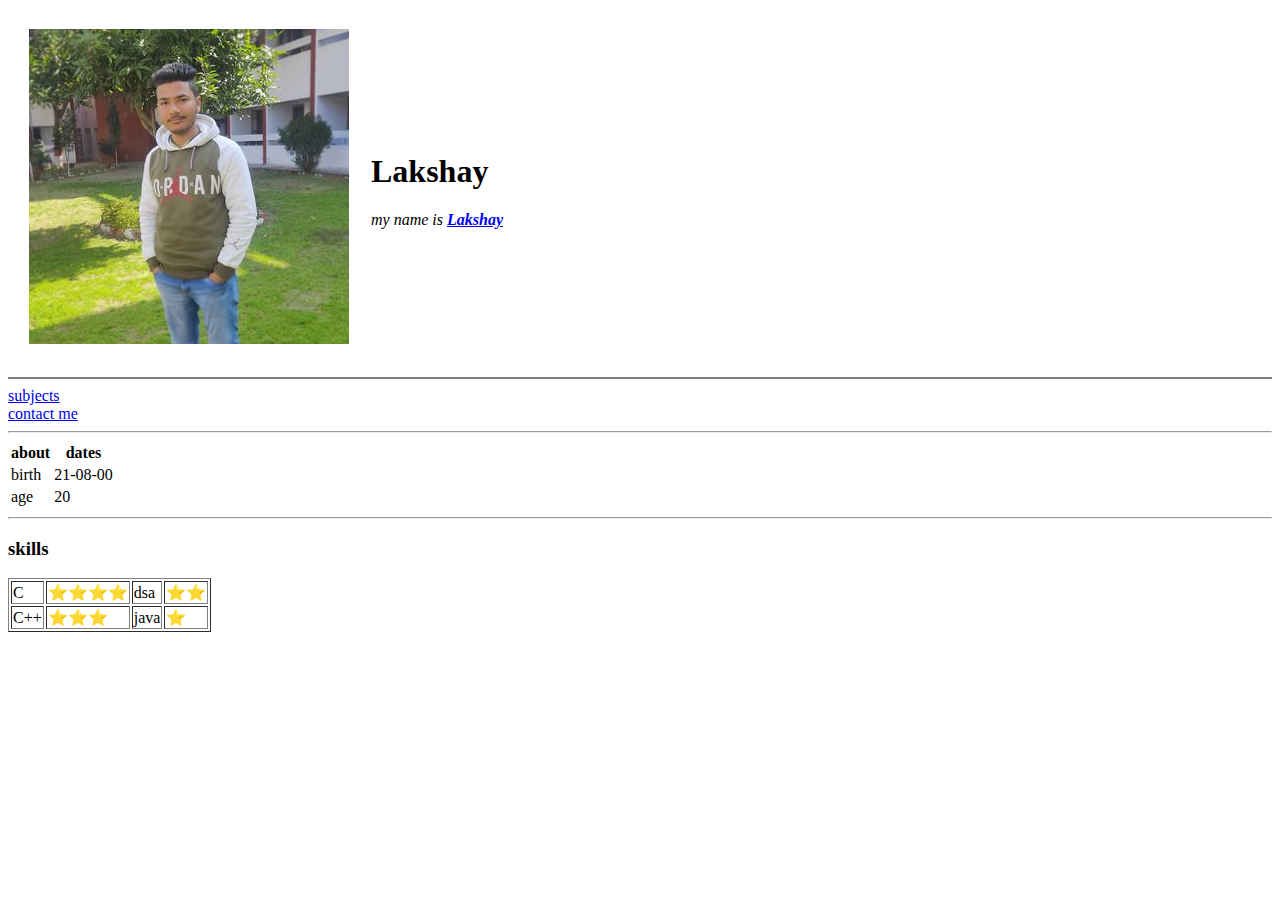
==== index.html @ 7ddc54f0 "Add files via upload" ====
<!DOCTYPE html>
<html lang="en" dir="ltr">

<head>
  <meta charset="utf-8">
  <title>Lakshay</title>
</head>

<body>
  <table cellspacing="20">
    <td> <img src="images/lakshay.jpg" alt="lakshay pic"></td>
    <td>
      <h1>Lakshay</h1>
      <p><em>my name is </em> <em><strong><a href="https://www.facebook.com/lakshay.garg.756">Lakshay</a></strong></em></p>
    </td>
  </table>


  <hr noshade>
  <a href="subjects.html">subjects</a>
  <br>
  <a href="contact.html">contact me</a>
  <hr>
  <table>
    <thead>
      <th>about</th>
      <th>dates</th>
    </thead>
    <tbody>
      <tr>
        <td>birth</td>
        <td>21-08-00</td>
      </tr>
      <tr>
        <td>age</td>
        <td>20</td>
      </tr>

    </tbody>
    <tfoot>

    </tfoot>

  </table>

  <hr>

  <h3>skills</h3>

  <table border="1">
    <tr>
      <td>C</td>
      <td>⭐⭐⭐⭐</td>
      <td>dsa</td>
      <td>⭐⭐</td>
    </tr>
    <tr>
      <td>C++</td>
      <td>⭐⭐⭐</td>
      <td>java</td>
      <td>⭐</td>
    </tr>
  </table>

</body>

</html>
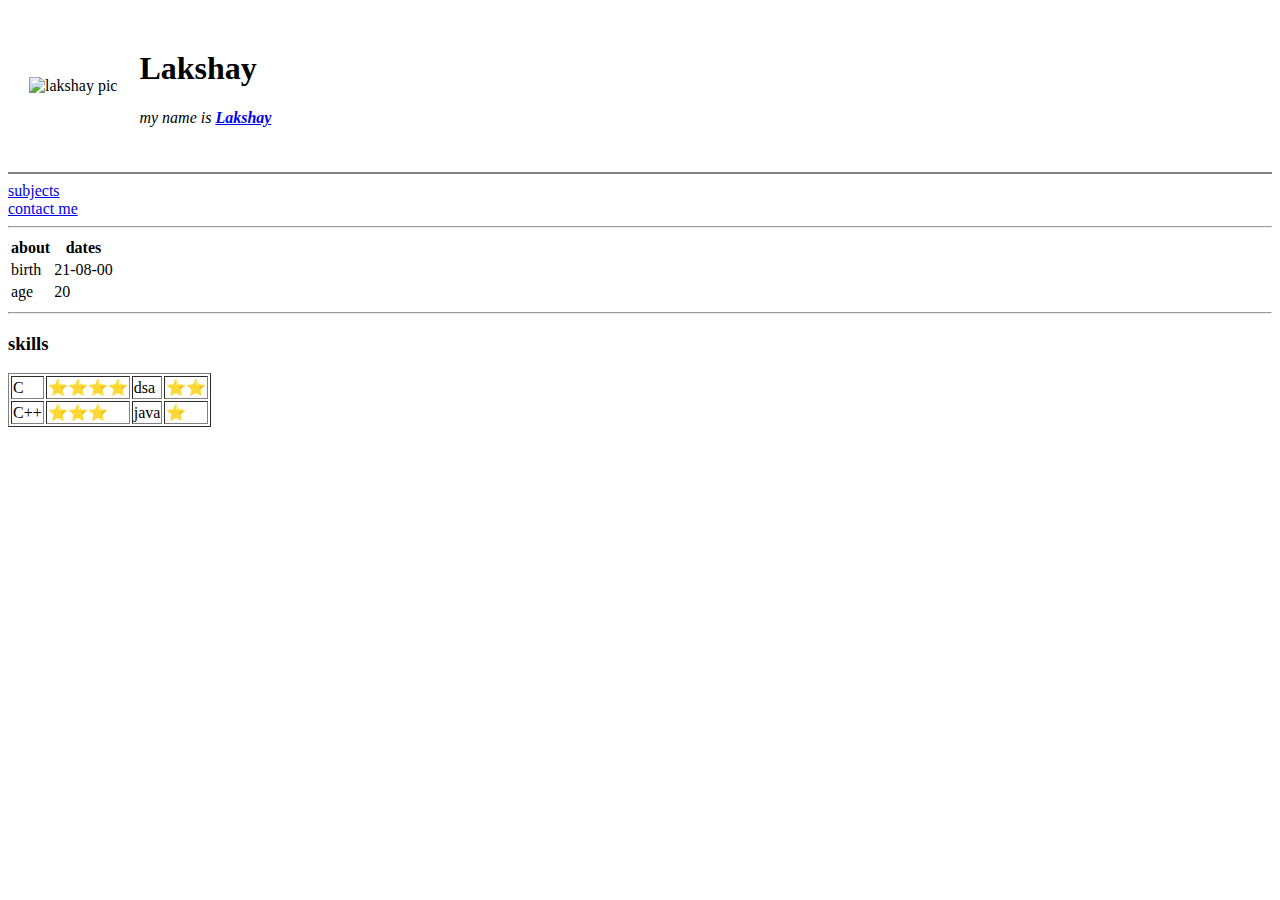
==== commit 8d5ee7a8: "Update index.html" ====
--- a/index.html
+++ b/index.html
@@ -8,7 +8,7 @@
 
 <body>
   <table cellspacing="20">
-    <td> <img src="images/lakshay.jpg" alt="lakshay pic"></td>
+    <td> <img src="images/circle-cropped.png" alt="lakshay pic"></td>
     <td>
       <h1>Lakshay</h1>
       <p><em>my name is </em> <em><strong><a href="https://www.facebook.com/lakshay.garg.756">Lakshay</a></strong></em></p>
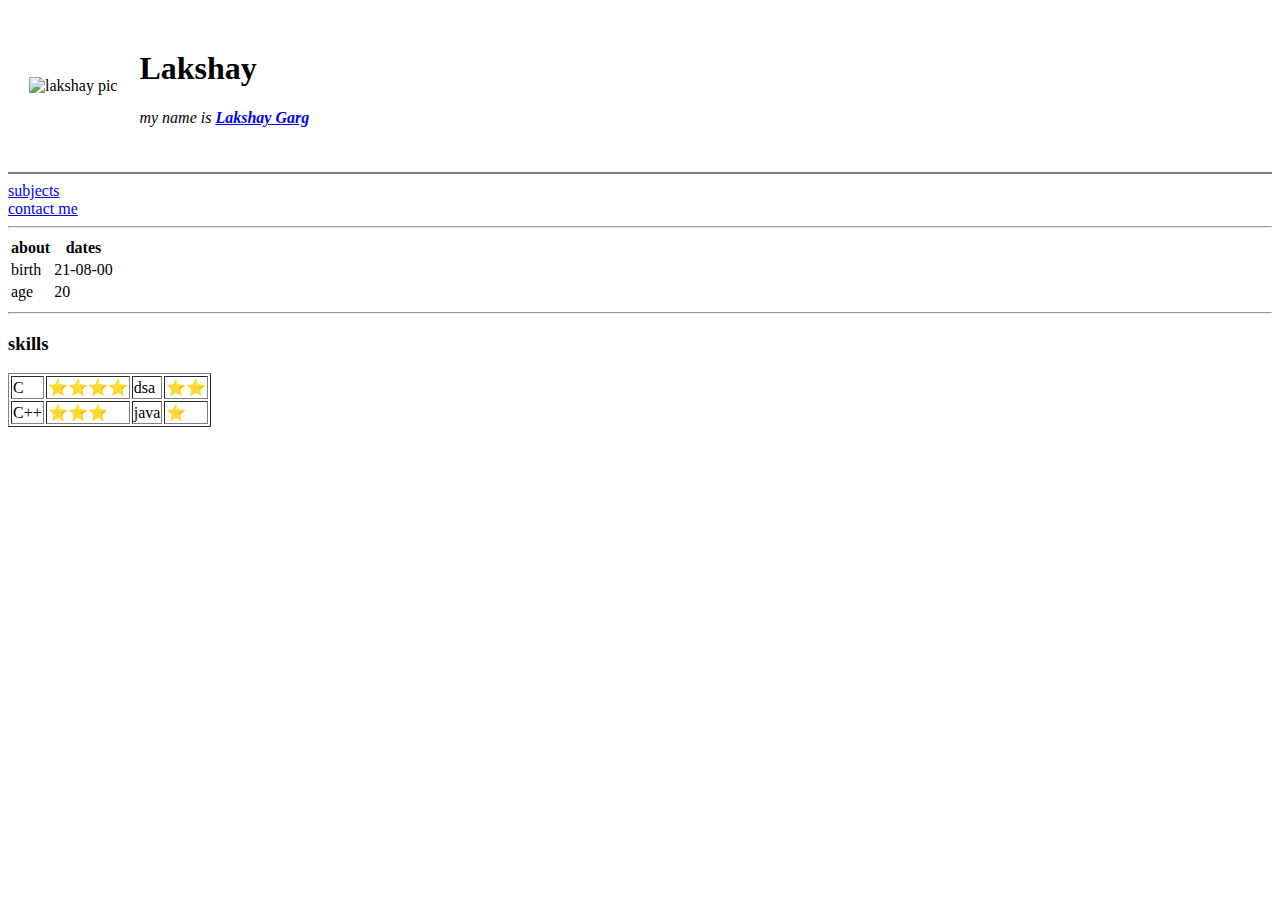
==== commit 27609276: "Update index.html" ====
--- a/index.html
+++ b/index.html
@@ -11,7 +11,7 @@
     <td> <img src="images/circle-cropped.png" alt="lakshay pic"></td>
     <td>
       <h1>Lakshay</h1>
-      <p><em>my name is </em> <em><strong><a href="https://www.facebook.com/lakshay.garg.756">Lakshay</a></strong></em></p>
+      <p><em>my name is </em> <em><strong><a href="https://www.facebook.com/lakshay.garg.756">Lakshay Garg</a></strong></em></p>
     </td>
   </table>
 
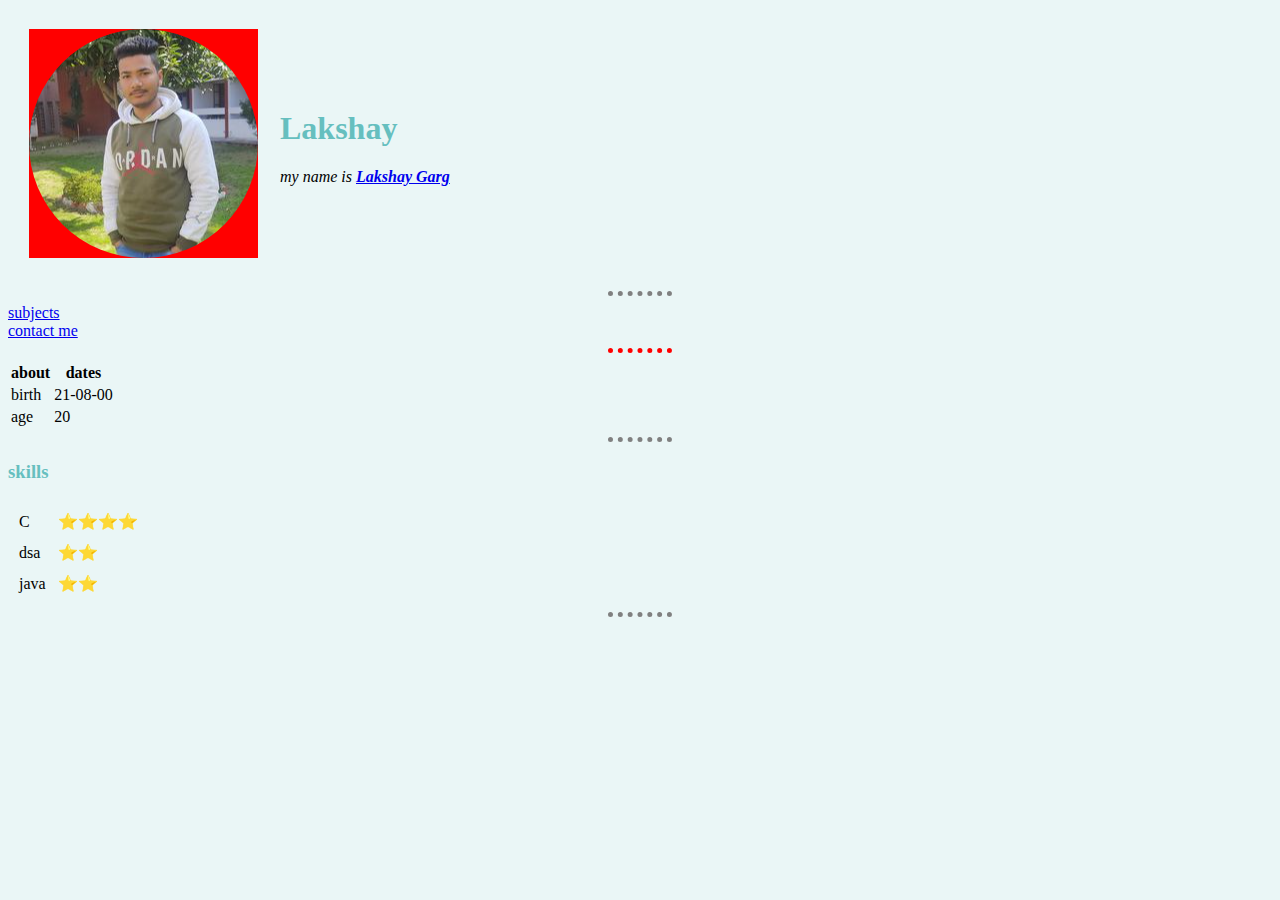
==== commit 9b370f2f: "Add files via upload" ====
--- a/index.html
+++ b/index.html
@@ -4,11 +4,13 @@
 <head>
   <meta charset="utf-8">
   <title>Lakshay</title>
+  <link rel="stylesheet" href="css/styles.css">
+
 </head>
 
 <body>
   <table cellspacing="20">
-    <td> <img src="images/circle-cropped.png" alt="lakshay pic"></td>
+    <td> <img class="my_image" src="images/circle-cropped.png" alt="lakshay pic"></td>
     <td>
       <h1>Lakshay</h1>
       <p><em>my name is </em> <em><strong><a href="https://www.facebook.com/lakshay.garg.756">Lakshay Garg</a></strong></em></p>
@@ -16,11 +18,11 @@
   </table>
 
 
-  <hr noshade>
+  <hr>
   <a href="subjects.html">subjects</a>
   <br>
   <a href="contact.html">contact me</a>
-  <hr>
+  <hr id="hor_line">
   <table>
     <thead>
       <th>about</th>
@@ -47,20 +49,23 @@
 
   <h3>skills</h3>
 
-  <table border="1">
+
+  <table cellspacing="10">
     <tr>
       <td>C</td>
       <td>⭐⭐⭐⭐</td>
+
+    </tr>
+    <tr>
       <td>dsa</td>
       <td>⭐⭐</td>
     </tr>
     <tr>
-      <td>C++</td>
-      <td>⭐⭐⭐</td>
       <td>java</td>
-      <td>⭐</td>
+      <td>⭐⭐</td>
     </tr>
   </table>
+  <hr>
 
 </body>
 
--- a/css/styles.css
+++ b/css/styles.css
@@ -0,0 +1,34 @@
+/*****************************Tag Selectors********************************/
+body {
+  background-color: #EAF6F6;
+}
+
+hr {
+  width: 5%;
+  border-style: none;
+  border-top-style: dotted;
+  border-color: grey;
+  border-width: 5px;
+}
+
+h1 {
+  color: #66BFBF;
+}
+
+h3 {
+  color: #66BFBF;
+}
+
+img:hover{
+  background-color: gold;
+}
+
+/********************************Class Selectors****************/
+.my_image{
+ background-color: red;
+}
+/********************************IDs Selectors****************/
+#hor_line{
+
+  border-color: red;
+}
